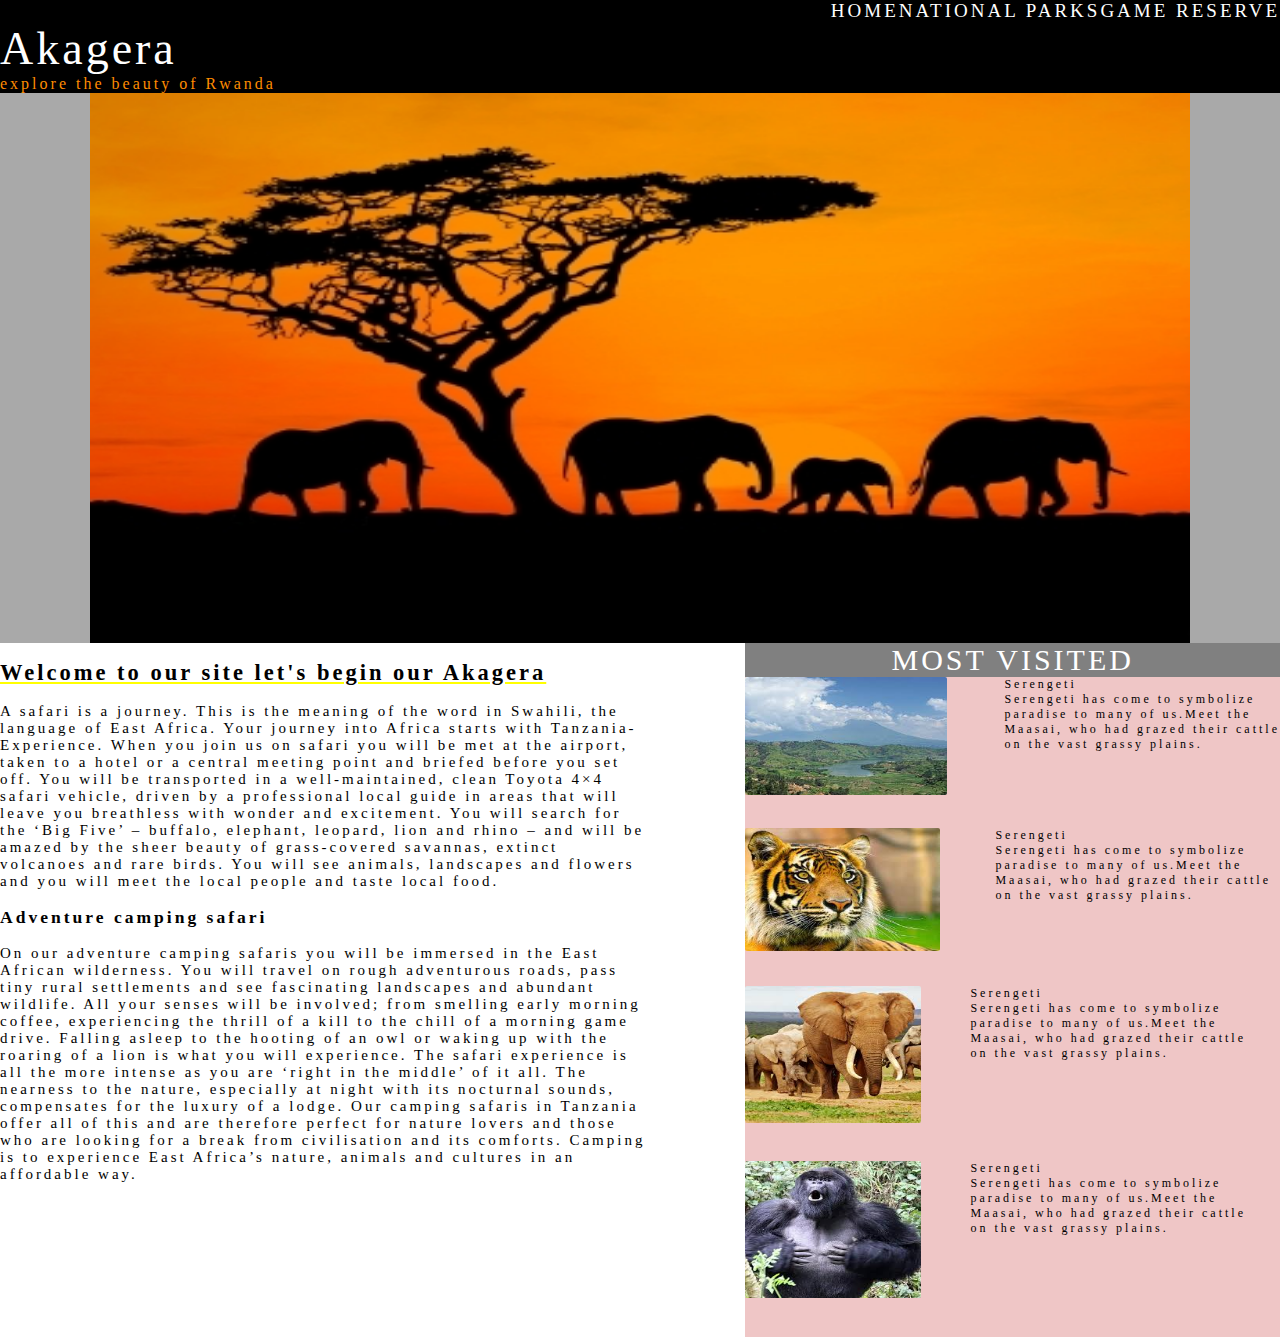
==== index.html @ 39604141 "my commit" ====
<!DOCTYPE html>
<html>
<head>
    <meta charset="utf-8" />
    <meta http-equiv="X-UA-Compatible" content="IE=edge">
    <title>Page 1</title>
    <meta name="viewport" content="width=device-width, initial-scale=1">
    <link rel="stylesheet" type="text/css" media="screen" href="mycss/web.css" />
</head>
<body>
    <div class="container">

        <div class="main-nav">
            <div class="nav-one" >
                    <div>HOME</div>
                    <br>
                    <div>NATIONAL PARKS</div>
                    <div>GAME RESERVE</div>
                    </div>

                    <div class="nav-two" >
<div class="akagera">Akagera</div>
<div class="yel-color">explore the beauty of Rwanda</div>
        </div>
        </div>

        <div class="b-photo">
<div class="photo">
<img src="imag/giraf.jpg" alt="">

</div>
        </div>
<div class="main-content">
<div class="content">
<br>
    <h2> Welcome to our site let's begin our Akagera</h2>
    <br>
    <p id="cont">A safari is a journey. This is the meaning of the word in Swahili, the language of East Africa. Your journey into Africa starts with Tanzania-Experience. When you join us on safari you will be met at the airport, taken to a hotel or a central meeting point and briefed before you set off. You will be transported in a well-maintained, clean Toyota 4×4 safari vehicle, driven by a professional local guide in areas that will leave you breathless with wonder and excitement. You will search for the ‘Big Five’ – buffalo, elephant, leopard, lion and rhino – and will be amazed by the sheer beauty of grass-covered savannas, extinct volcanoes and rare birds. You will see animals, landscapes and flowers and you will meet the local people and taste local food.</p>
<br>
<h3>Adventure camping safari</h3>
<br>

<p id="cont">On our adventure camping safaris you will be immersed in the East African wilderness. You will travel on rough adventurous roads, pass tiny rural settlements and see fascinating landscapes and abundant wildlife. All your senses will be involved; from smelling early morning coffee, experiencing the thrill of a kill to the chill of a morning game drive. Falling asleep to the hooting of an owl or waking up with the roaring of a lion is what you will experience. The safari experience is all the more intense as you are ‘right in the middle’ of it all. The nearness to the nature, especially at night with its nocturnal sounds, compensates for the luxury of a lodge. Our camping safaris in Tanzania offer all of this and are therefore perfect for nature lovers and those who are looking for a break from civilisation and its comforts. Camping is to experience East Africa’s nature, animals and cultures in an affordable way.</p>
</div>



<div class="card">

<div class="head">
    <p id="head"> MOST VISITED</p>
</div>

<div class="card-one">
<div class="image">

    <img src="imag/img1.jpeg" alt="">
</div>

<div class="text">
        Serengeti <br>
        Serengeti has come to symbolize <br>
        paradise to many of us.Meet the <br>
        Maasai, who had grazed their cattle <br>
         on the vast grassy plains.
</div>

</div>



<div class="card-one">
        <div class="image">
        
            <img src="imag/img5.jpeg" alt="">
        </div>
        
        <div class="text">
                Serengeti <br>
                Serengeti has come to symbolize <br>
                paradise to many of us.Meet the <br>
                Maasai, who had grazed their cattle <br>
                 on the vast grassy plains.
        </div>
        
        </div>







<div class="card-one">
        <div class="image">
        
            <img src="imag/img6.jpeg" alt="">
        </div>
        
        <div class="text">
                Serengeti <br>
                Serengeti has come to symbolize <br>
                paradise to many of us.Meet the <br>
                Maasai, who had grazed their cattle <br>
                 on the vast grassy plains.
        </div>
        
        </div>




        <div class="card-one">
                <div class="image">
                
                    <img src="imag/img3.jpeg" alt="">
                </div>
                
                <div class="text">
                        Serengeti <br>
                        Serengeti has come to symbolize <br>
                        paradise to many of us.Meet the <br>
                        Maasai, who had grazed their cattle <br>
                         on the vast grassy plains.
                </div>
                
                </div>


</div>



</div>







</div>
</body>
</html>
---- mycss/web.css ----
*{
    margin: 0px;
}
.main-nav{
    background-color: black;
    color:white;
}


.nav-one{

 display: flex;
 justify-content: flex-end;
 font-size: 19px;
 
}

.akagera{
    font-size: 46px;
}
.yel-color{
    color: darkorange;
}
.b-photo{
    background-color: darkgray;
}
img{
    margin: auto;
    display: flex;
    justify-content: center;
   width: 1100px;
   height: 550px;
}
.head{
    background-color: grey;
    text-align: center;
    font-size: 30px;
    width: 100%;
}
#head{
    color: white;
    
}
.card-one{
    display: flex;
    background-color: rgb(239, 198, 198);
    flex: 1.5
}

.image img {
    width: 78%;
    height: 78%;
    border-radius: 2px;
    
    margin-left: 0px;
}

.main-content{
    display: flex;
}
.content{
    font-size: 15px;
    flex: 1

}


.text{
    font-size: 12px;
}
#cont{
    margin-right: 100px
}
h2{
    text-decoration: underline;
    text-decoration-color: yellow;
}
div{
letter-spacing: 3px;
}
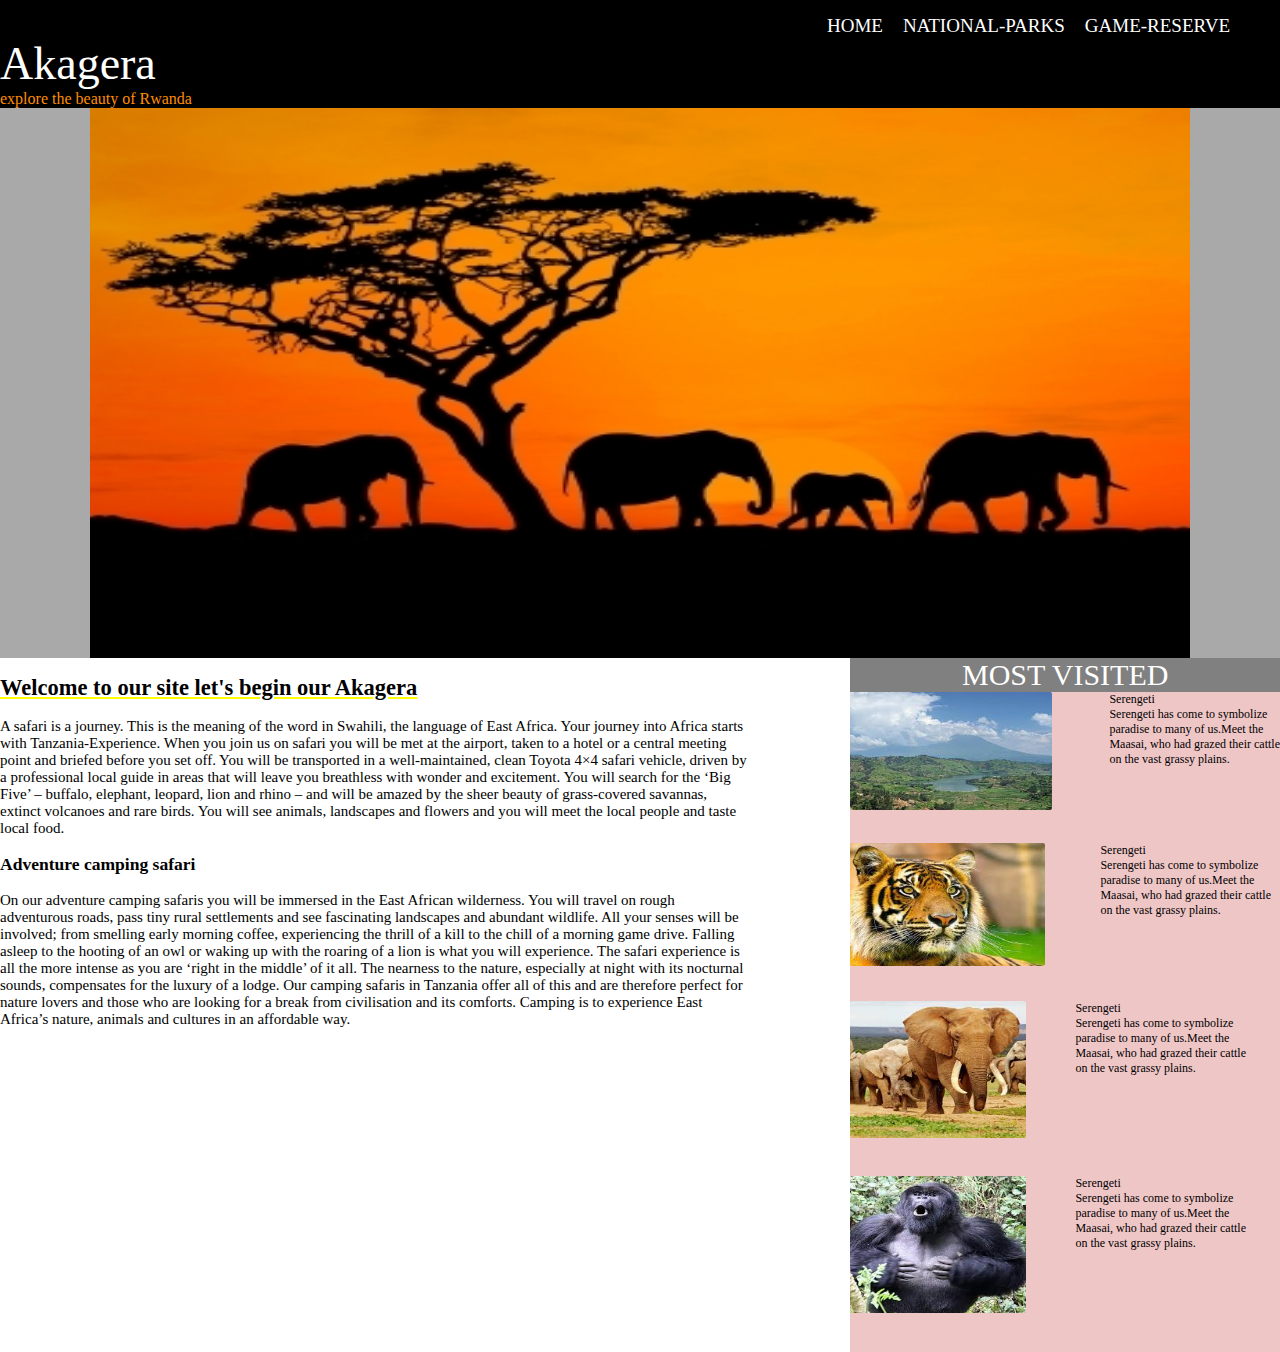
==== commit 6db8b95f: "akagera web" ====
--- a/index.html
+++ b/index.html
@@ -12,12 +12,14 @@
 
         <div class="main-nav">
             <div class="nav-one" >
-                    <div>HOME</div>
-                    <br>
-                    <div>NATIONAL PARKS</div>
-                    <div>GAME RESERVE</div>
+                <div class="navigation">
+                    <div class="active">HOME</div>
+
+                    <div class="active">NATIONAL-PARKS</div>
+
+                    <div class="active">GAME-RESERVE</div>
                     </div>
-
+</div>
                     <div class="nav-two" >
 <div class="akagera">Akagera</div>
 <div class="yel-color">explore the beauty of Rwanda</div>
@@ -25,6 +27,7 @@
         </div>
 
         <div class="b-photo">
+            
 <div class="photo">
 <img src="imag/giraf.jpg" alt="">
 
--- a/mycss/web.css
+++ b/mycss/web.css
@@ -14,6 +14,17 @@
  font-size: 19px;
  
 }
+.navigation{
+    
+    padding-top: 15px;
+    padding-right: 30px;
+    display: flex;
+    
+}
+.active{
+    padding-right: 20px;
+}
+
 
 .akagera{
     font-size: 46px;
@@ -75,6 +86,3 @@
     text-decoration: underline;
     text-decoration-color: yellow;
 }
-div{
-letter-spacing: 3px;
-}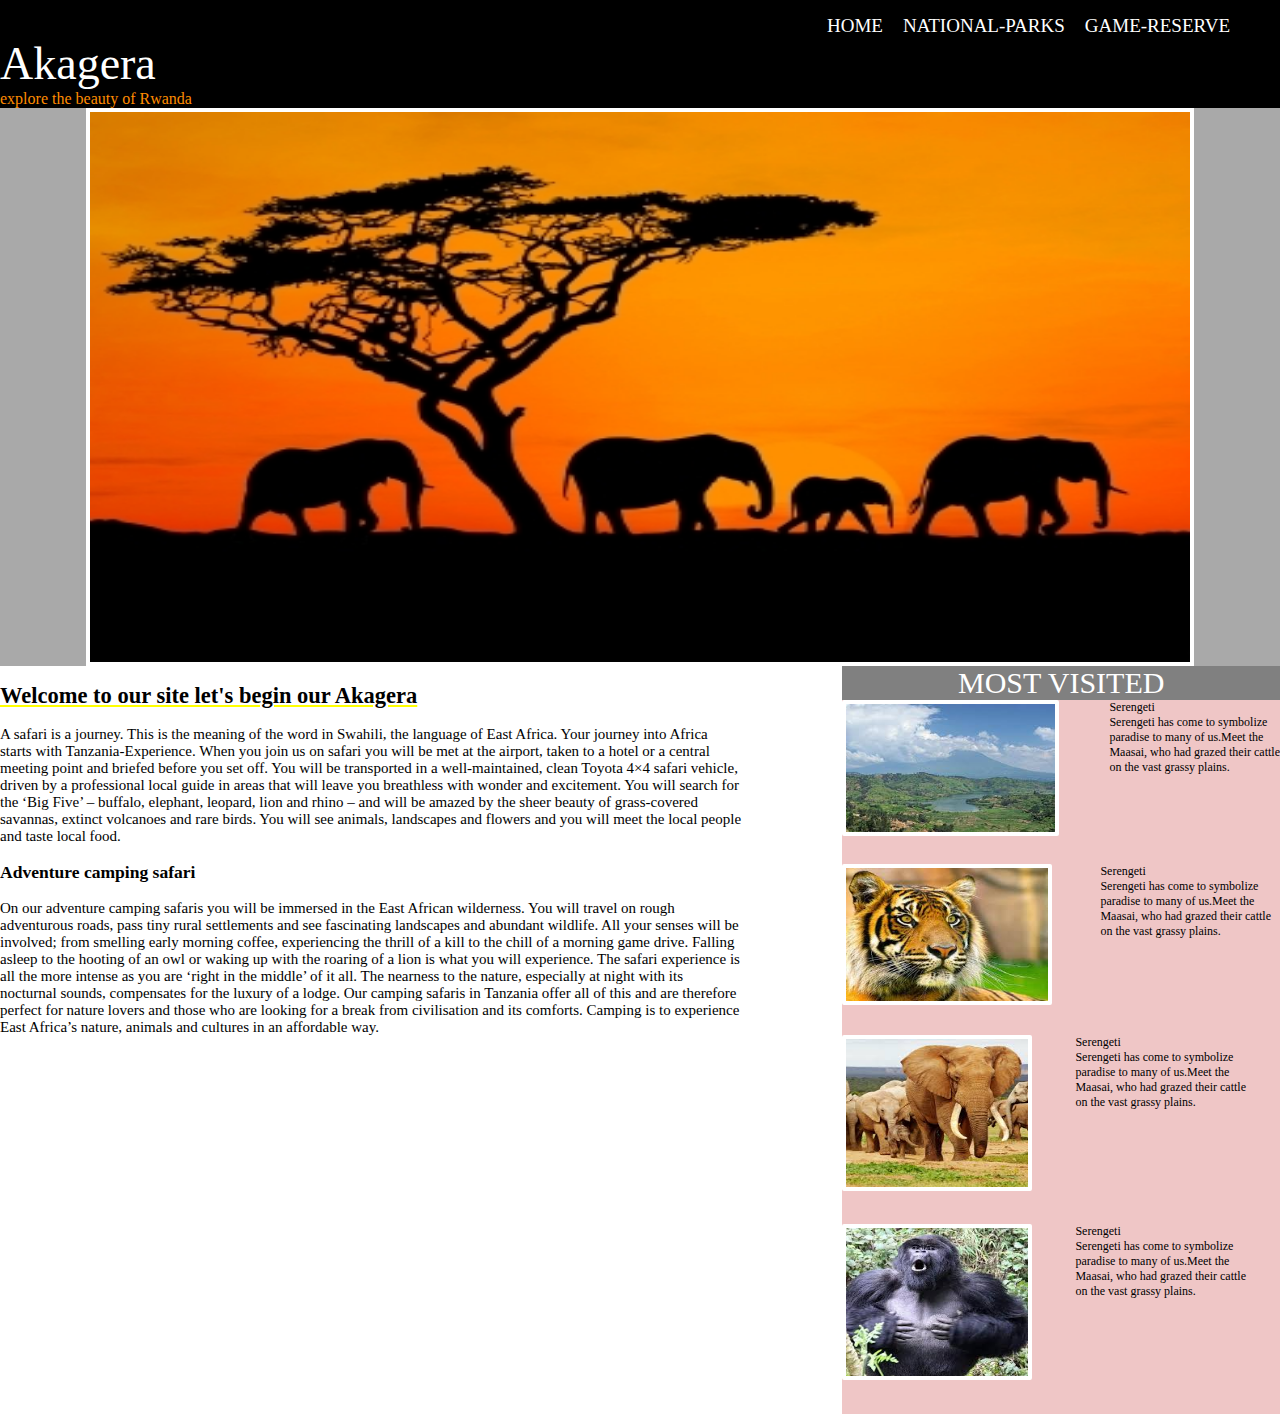
==== commit 00fc226b: "last commit" ====
--- a/index.html
+++ b/index.html
@@ -11,21 +11,31 @@
     <div class="container">
 
         <div class="main-nav">
-            <div class="nav-one" >
-                <div class="navigation">
-                    <div class="active">HOME</div>
+                <div class="nav-one" >
+                        <div class="navigation">
 
-                    <div class="active">NATIONAL-PARKS</div>
 
-                    <div class="active">GAME-RESERVE</div>
-                    </div>
-</div>
-                    <div class="nav-two" >
-<div class="akagera">Akagera</div>
-<div class="yel-color">explore the beauty of Rwanda</div>
-        </div>
-        </div>
+                            <div class="active"> 
+                                    <a  href="index.html"> HOME</a>
+                                </div>
+        
+                            <div class="active">
+                                    <a  href="pages/web2.html">NATIONAL-PARKS</a>
+                             </div>
+        
 
+                            <div class="active">
+                                
+                                    <a href="pages/web3.html"> GAME-RESERVE</a>
+                                </div>
+
+                            </div>
+                        </div>
+                            <div class="nav-two" >
+        <div class="akagera">Akagera</div>
+        <div class="yel-color">explore the beauty of Rwanda</div>
+                </div>
+                </div>
         <div class="b-photo">
             
 <div class="photo">
--- a/mycss/web.css
+++ b/mycss/web.css
@@ -21,8 +21,11 @@
     display: flex;
     
 }
-.active{
+.active a{
     padding-right: 20px;
+    text-decoration: none;
+    color: white;
+    
 }
 
 
@@ -41,6 +44,7 @@
     justify-content: center;
    width: 1100px;
    height: 550px;
+   border: 4px solid white;
 }
 .head{
     background-color: grey;
@@ -86,3 +90,8 @@
     text-decoration: underline;
     text-decoration-color: yellow;
 }
+
+a:hover { 
+    background-color:orange;
+ 
+  }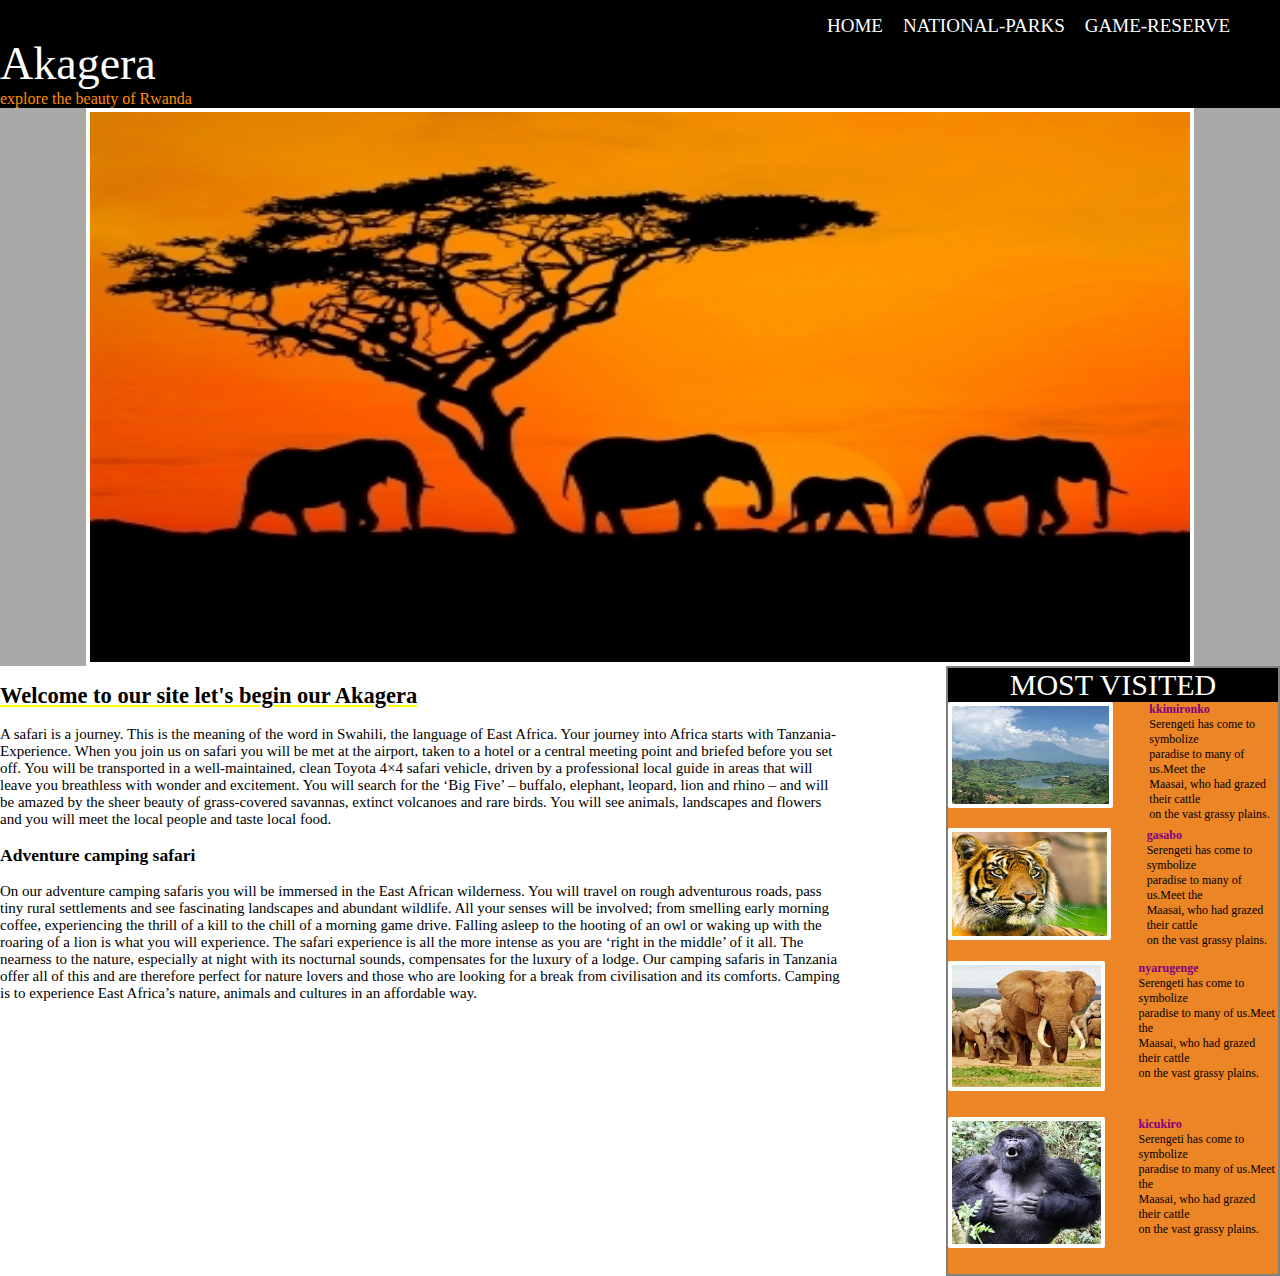
==== commit a5a9d11c: "fith commit" ====
--- a/index.html
+++ b/index.html
@@ -71,7 +71,7 @@
 </div>
 
 <div class="text">
-        Serengeti <br>
+        <strong>kkimironko</strong> <br>
         Serengeti has come to symbolize <br>
         paradise to many of us.Meet the <br>
         Maasai, who had grazed their cattle <br>
@@ -89,7 +89,7 @@
         </div>
         
         <div class="text">
-                Serengeti <br>
+               <strong> gasabo</strong> <br>
                 Serengeti has come to symbolize <br>
                 paradise to many of us.Meet the <br>
                 Maasai, who had grazed their cattle <br>
@@ -111,7 +111,7 @@
         </div>
         
         <div class="text">
-                Serengeti <br>
+                <strong>nyarugenge</strong> <br>
                 Serengeti has come to symbolize <br>
                 paradise to many of us.Meet the <br>
                 Maasai, who had grazed their cattle <br>
@@ -130,7 +130,7 @@
                 </div>
                 
                 <div class="text">
-                        Serengeti <br>
+                       <strong> kicukiro</strong> <br>
                         Serengeti has come to symbolize <br>
                         paradise to many of us.Meet the <br>
                         Maasai, who had grazed their cattle <br>
--- a/mycss/web.css
+++ b/mycss/web.css
@@ -47,7 +47,7 @@
    border: 4px solid white;
 }
 .head{
-    background-color: grey;
+    background-color:black;
     text-align: center;
     font-size: 30px;
     width: 100%;
@@ -56,10 +56,14 @@
     color: white;
     
 }
+
+.card{
+    border: 2px solid gray;
+}
 .card-one{
     display: flex;
-    background-color: rgb(239, 198, 198);
-    flex: 1.5
+    background-color: rgb(236, 133, 37);
+    width:330px;
 }
 
 .image img {
@@ -94,4 +98,7 @@
 a:hover { 
     background-color:orange;
  
+  }
+  strong{
+      color:purple;
   }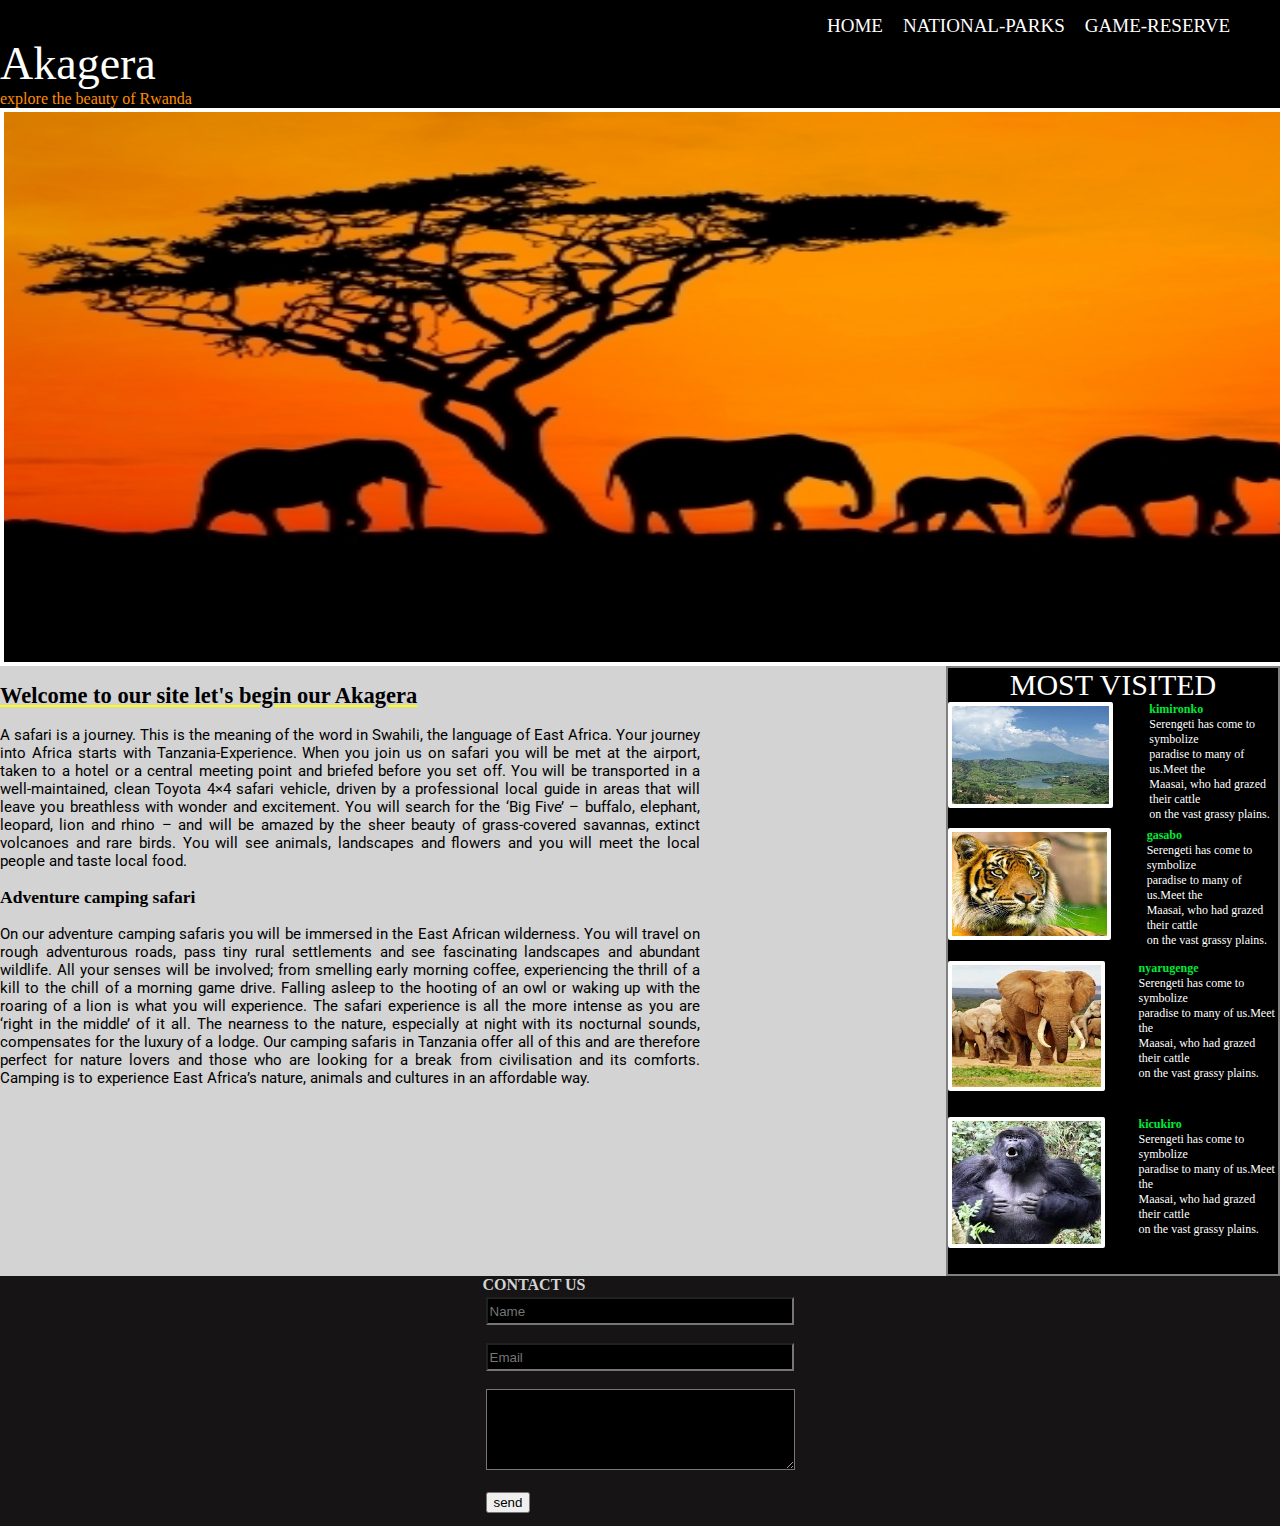
==== commit 76f4d253: "my commit" ====
--- a/index.html
+++ b/index.html
@@ -6,6 +6,7 @@
     <title>Page 1</title>
     <meta name="viewport" content="width=device-width, initial-scale=1">
     <link rel="stylesheet" type="text/css" media="screen" href="mycss/web.css" />
+    <link href="https://fonts.googleapis.com/css?family=Roboto" rel="stylesheet">
 </head>
 <body>
     <div class="container">
@@ -71,7 +72,7 @@
 </div>
 
 <div class="text">
-        <strong>kkimironko</strong> <br>
+        <strong>kimironko</strong> <br>
         Serengeti has come to symbolize <br>
         paradise to many of us.Meet the <br>
         Maasai, who had grazed their cattle <br>
@@ -152,6 +153,39 @@
 
 
 
+
+
+
+<div class="data">
+   
+    <div class="data2">
+
+        <h4 style="color:lightgrey " >CONTACT US</h4>
+
+        <form action="">
+            <input type="text" placeholder="Name"  style="background-color:black">
+            <br>
+            <br>
+            <input type="text" placeholder="Email"  style="background-color:black">
+            <br>
+            <br>
+            <textarea name="" id="" cols="36" rows="5" style="background-color:black"></textarea>
+            <br>
+            <br>
+            <input type="button" value="send">
+
+
+
+        </form>
+
+
+
+    </div>
+
+
+
+
+
 </div>
 </body>
 </html>--- a/mycss/web.css
+++ b/mycss/web.css
@@ -1,5 +1,6 @@
 *{
     margin: 0px;
+    
 }
 .main-nav{
     background-color: black;
@@ -42,7 +43,7 @@
     margin: auto;
     display: flex;
     justify-content: center;
-   width: 1100px;
+    width: 1400px;
    height: 550px;
    border: 4px solid white;
 }
@@ -62,7 +63,7 @@
 }
 .card-one{
     display: flex;
-    background-color: rgb(236, 133, 37);
+    background-color: rgb(0, 0, 0);
     width:330px;
 }
 
@@ -79,7 +80,8 @@
 }
 .content{
     font-size: 15px;
-    flex: 1
+    flex: 1;
+    background-color: lightgrey;
 
 }
 
@@ -100,5 +102,45 @@
  
   }
   strong{
-      color:purple;
-  }+      color:rgb(0, 235, 55);
+  }
+  .text{
+      color: white;
+  }
+
+  .data{
+      background-color: rgb(22, 20, 20);
+      height: 250px;
+    
+  }
+
+  .data{
+      display: flex;
+      justify-content:center;
+     
+  }
+
+  .data p{
+      color:rgb(133, 133, 133);
+  }
+
+  .data form{
+    padding: 3px;
+  }
+  input[type='text']{
+      width: 300px;
+      height: 22px;
+      color:rgb(133, 133, 133);
+
+  }
+  textarea{
+    color:rgb(133, 133, 133);
+
+  }
+
+
+  p#cont {
+    width: 700px;
+    text-align: justify;
+    font-family: 'Roboto', sans-serif;
+}
